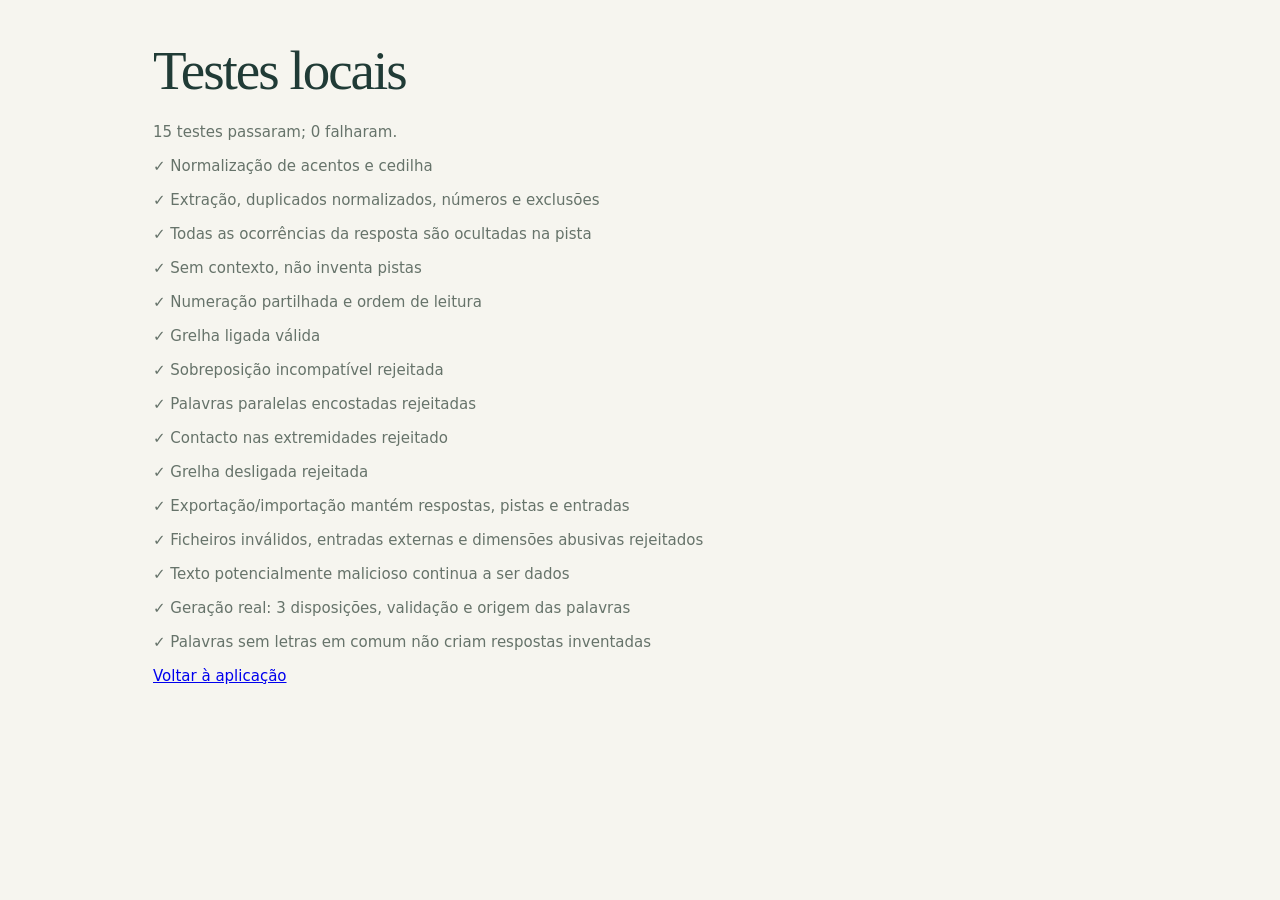
==== tests.html @ 87941874 "Publicar aplicação Entrelinhas com gerador, jogo e testes locais" ====
<!doctype html><html lang="pt-PT"><head><meta charset="utf-8"><meta name="viewport" content="width=device-width, initial-scale=1"><title>Entrelinhas — Testes locais</title><link rel="stylesheet" href="styles.css"><script defer src="app.js"></script><script defer src="tests.js"></script></head><body><main><h1>Testes locais</h1><p id="summary" role="status">A executar testes…</p><div id="results"></div><a href="index.html">Voltar à aplicação</a></main></body></html>
---- styles.css ----
:root{--ink:#203b36;--green:#24594b;--muted:#66736a;--paper:#f6f5ef;--line:#dedfd3;--lime:#e8efbc}*{box-sizing:border-box}body{margin:0;background:var(--paper);color:var(--ink);font:15px/1.6 system-ui,-apple-system,BlinkMacSystemFont,"Segoe UI",sans-serif}header,footer{max-width:1160px;margin:auto;padding:26px 32px;display:flex;justify-content:space-between;align-items:center}header{border-bottom:1px solid var(--line)}.brand{font-weight:750;font-size:27px;letter-spacing:-1.3px;text-decoration:none;color:var(--ink)}.brand-icon{display:inline-flex;background:var(--green);color:white;border-radius:8px;width:33px;height:33px;align-items:center;justify-content:center;margin-right:10px;font-size:27px}.brand-dot{color:#7d9765}.privacy{font-size:12px;color:var(--muted)}main{max-width:1030px;margin:auto;padding:42px 28px}.intro{padding:0 0 32px;position:relative}.intro:after{content:'A B C\A  R\A  T E X T O';white-space:pre;position:absolute;right:45px;top:5px;transform:rotate(8deg);color:#d5ddc8;font:700 34px/1.4 monospace;letter-spacing:15px;pointer-events:none}.eyebrow{font-size:10px;letter-spacing:2px;font-weight:750;color:#637857;margin:0 0 10px}h1{font:normal 55px/1.05 Georgia,serif;letter-spacing:-2px;margin:0 0 20px}h2{font:normal 29px/1.2 Georgia,serif;margin:0}p{margin:10px 0;color:var(--muted)}.intro>p:last-child{font-size:16px}.steps{display:flex;border-bottom:1px solid var(--line);margin:3px 0 24px}.steps button{flex:1;border:0;border-bottom:3px solid transparent;border-radius:0;padding:16px 10px;background:transparent;color:var(--muted);text-align:left}.steps button[aria-current]{border-color:var(--green);color:var(--green)}.steps b{margin-right:12px;font:12px monospace}.steps button:disabled{opacity:.5}section{background:#fffefb;border:1px solid var(--line);border-radius:12px;padding:30px;box-shadow:0 5px 16px #253f3304}.panel-head{display:flex;justify-content:space-between;align-items:center;gap:16px;margin-bottom:24px}label{display:block;font-size:13px;font-weight:600;margin:12px 0 7px}textarea,input[type=number],.candidate input[type=text]{font:inherit;border:1px solid #d5d9cd;border-radius:7px;background:#fff;color:var(--ink);padding:12px;width:100%}textarea{resize:vertical;line-height:1.7}textarea::placeholder{color:#8a9188}button,.import-btn{font:600 13px/1.4 system-ui;cursor:pointer;border-radius:6px;padding:11px 16px;transition:background .15s}button:disabled{cursor:default;opacity:.5}.primary{background:var(--green);color:white;border:1px solid var(--green)}.primary:hover{background:#183f34}.secondary{background:transparent;color:var(--green);border:1px solid var(--line)}.secondary:hover{background:#eef1e5}.text-btn,.import-btn{background:none;border:0;color:var(--green);padding:6px;font-size:12px}.under,.panel-footer{display:flex;justify-content:space-between;align-items:center;gap:16px}.under{font-size:11px;color:var(--muted);margin:6px 0 20px}.panel-footer{border-top:1px solid var(--line);margin-top:25px;padding-top:22px}.panel-footer>span{font-size:11px;color:var(--muted)}details{background:#f6f7f0;padding:14px 16px;border-radius:7px}summary{cursor:pointer;font-size:13px;font-weight:600}.settings{display:grid;grid-template-columns:repeat(3,1fr);gap:15px}.hint{font-size:12px}.bottom-bar{display:flex;align-items:center;gap:15px;margin:15px 0 30px}.save{display:flex;align-items:center;gap:7px;font-size:12px;font-weight:400;margin:0}.import-btn{margin-left:auto}.note{display:flex;gap:20px;padding:20px 24px;background:#ebeedf;border-radius:8px}.note>span{font-size:30px;color:#76875b}.note strong{font-family:Georgia,serif;font-weight:400;font-size:18px}.note p{font-size:12px;margin:3px 0}footer{font-size:14px;border-top:1px solid var(--line)}footer small{margin-left:12px;color:var(--muted)}footer a{color:var(--green);font-size:12px}#status:empty{display:none}#status{padding:10px 15px;border-left:3px solid #69824e;background:#eef1e4;color:var(--ink)}.candidate{display:grid;grid-template-columns:24px 150px 1fr;gap:10px;align-items:center;border-bottom:1px solid var(--line);padding:12px 0}.candidate label{margin:0}.candidate small{display:block;color:var(--muted);font-size:10px;font-weight:400}.candidate input[type=text]{font-size:13px}.badge{background:var(--lime);padding:5px 12px;border-radius:20px;font-size:12px}progress{width:100%;margin-top:15px;accent-color:var(--green)}.game{display:grid;grid-template-columns:minmax(0,1.4fr) minmax(200px,1fr);gap:28px}#gridViewport{overflow:auto;padding:3px}#grid{display:grid;gap:1px;background:#33473d;border:2px solid #33473d;width:max-content}.cell{position:relative;width:34px;height:34px;background:#fffef8}.cell.wall{background:#33473d}.cell input{width:100%;height:100%;padding:7px 0 0;text-align:center;border:0;border-radius:0;font:bold 19px system-ui;background:transparent;color:var(--ink);text-transform:uppercase}.cell small{position:absolute;top:0;left:3px;font:9px system-ui;pointer-events:none}.cell.active{background:#e7edca}.cell.wrong:after{content:'×';position:absolute;right:0;top:-3px;color:#a32d23;font-size:13px;pointer-events:none}.cell.correct:after{content:'✓';position:absolute;right:0;top:-2px;color:#356643;font-size:10px;pointer-events:none}.cell input:focus{outline:3px solid #d6a845;outline-offset:-3px;background:#f8e7aa}.clue{display:block;text-align:left;width:100%;border:0;background:transparent;color:var(--ink);font-weight:400;padding:8px;margin:3px 0;font-size:12px}.clue.active{background:#e7edca;border-radius:5px}.clue strong{margin-right:7px}#clues h3{font-size:13px;margin:14px 0 6px}.active-clue{background:#eef1e4;padding:10px;font-size:13px;min-height:40px}.actions,.export{display:flex;flex-wrap:wrap;gap:8px;margin-top:20px}.export{border-top:1px solid var(--line);padding-top:14px}button:focus-visible,a:focus-visible,summary:focus-visible,input:focus-visible,textarea:focus-visible{outline:3px solid #b88626;outline-offset:3px}[hidden]{display:none!important}#printArea{display:none}@media(max-width:700px){header,footer{padding:18px}.privacy{font-size:10px;max-width:120px;text-align:right}main{padding:28px 14px}.intro:after{display:none}h1{font-size:44px}section{padding:20px 16px}.panel-head{flex-wrap:wrap}h2{font-size:25px}.steps button{font-size:11px;padding:14px 4px}.steps b{margin-right:4px}.candidate{grid-template-columns:24px 1fr}.candidate input[type=text]{grid-column:2}.game{grid-template-columns:1fr}.bottom-bar{flex-wrap:wrap}.import-btn{margin-left:0}.settings{gap:8px}.settings label{font-size:11px}footer small{display:none}.under{align-items:flex-start}#count{white-space:nowrap}}@media print{body{background:white;color:black}header,footer,main>*{display:none!important}main{padding:0;max-width:none}main>#printArea{display:block!important}#printArea h1{font-size:28px;letter-spacing:0}#printArea table{border-collapse:collapse;margin:20px 0;break-inside:avoid}#printArea td{width:23px;height:23px;border:1px solid #111;position:relative;text-align:center;font:14px monospace}#printArea td.black{background:#222!important;print-color-adjust:exact;-webkit-print-color-adjust:exact}#printArea td small{position:absolute;top:0;left:2px;font:7px sans-serif}#printArea .print-clues{columns:2;font-size:11px}#printArea p{color:black}#printArea h3{break-after:avoid}}
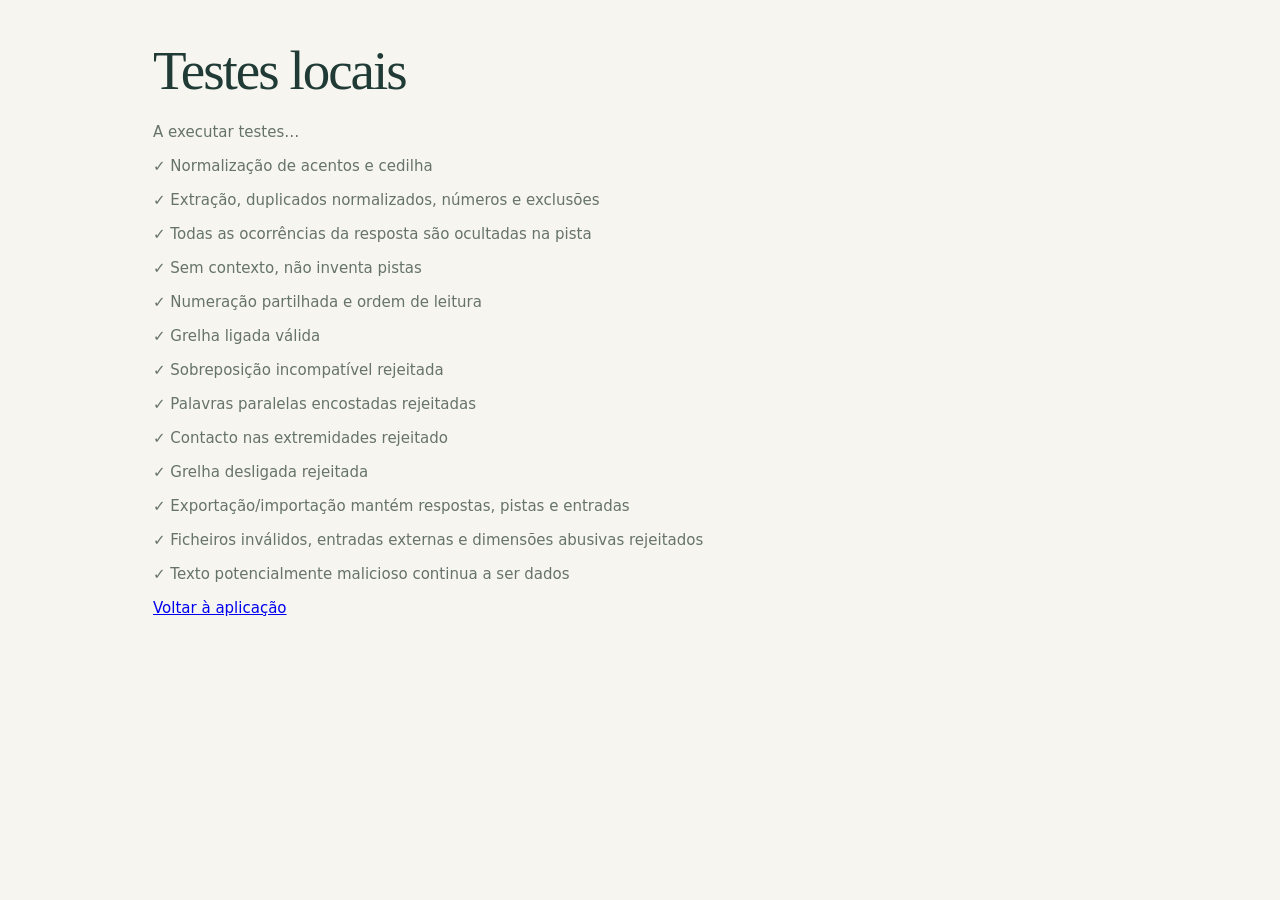
==== commit 07a4aa04: "Atualizar versões dos recursos para evitar mistura de código em cache" ====
--- a/tests.html
+++ b/tests.html
@@ -1 +1 @@
-<!doctype html><html lang="pt-PT"><head><meta charset="utf-8"><meta name="viewport" content="width=device-width, initial-scale=1"><title>Entrelinhas — Testes locais</title><link rel="stylesheet" href="styles.css"><script defer src="app.js"></script><script defer src="tests.js"></script></head><body><main><h1>Testes locais</h1><p id="summary" role="status">A executar testes…</p><div id="results"></div><a href="index.html">Voltar à aplicação</a></main></body></html>
+<!doctype html><html lang="pt-PT"><head><meta charset="utf-8"><meta name="viewport" content="width=device-width, initial-scale=1"><title>Entrelinhas — Testes locais</title><link rel="stylesheet" href="styles.css?v=20261027"><script defer src="app.js?v=20261027"></script><script defer src="tests.js?v=20261027"></script></head><body><main><h1>Testes locais</h1><p id="summary" role="status">A executar testes…</p><div id="results"></div><a href="index.html">Voltar à aplicação</a></main></body></html>
--- a/styles.css
+++ b/styles.css
@@ -1 +1,4 @@
-:root{--ink:#203b36;--green:#24594b;--muted:#66736a;--paper:#f6f5ef;--line:#dedfd3;--lime:#e8efbc}*{box-sizing:border-box}body{margin:0;background:var(--paper);color:var(--ink);font:15px/1.6 system-ui,-apple-system,BlinkMacSystemFont,"Segoe UI",sans-serif}header,footer{max-width:1160px;margin:auto;padding:26px 32px;display:flex;justify-content:space-between;align-items:center}header{border-bottom:1px solid var(--line)}.brand{font-weight:750;font-size:27px;letter-spacing:-1.3px;text-decoration:none;color:var(--ink)}.brand-icon{display:inline-flex;background:var(--green);color:white;border-radius:8px;width:33px;height:33px;align-items:center;justify-content:center;margin-right:10px;font-size:27px}.brand-dot{color:#7d9765}.privacy{font-size:12px;color:var(--muted)}main{max-width:1030px;margin:auto;padding:42px 28px}.intro{padding:0 0 32px;position:relative}.intro:after{content:'A B C\A  R\A  T E X T O';white-space:pre;position:absolute;right:45px;top:5px;transform:rotate(8deg);color:#d5ddc8;font:700 34px/1.4 monospace;letter-spacing:15px;pointer-events:none}.eyebrow{font-size:10px;letter-spacing:2px;font-weight:750;color:#637857;margin:0 0 10px}h1{font:normal 55px/1.05 Georgia,serif;letter-spacing:-2px;margin:0 0 20px}h2{font:normal 29px/1.2 Georgia,serif;margin:0}p{margin:10px 0;color:var(--muted)}.intro>p:last-child{font-size:16px}.steps{display:flex;border-bottom:1px solid var(--line);margin:3px 0 24px}.steps button{flex:1;border:0;border-bottom:3px solid transparent;border-radius:0;padding:16px 10px;background:transparent;color:var(--muted);text-align:left}.steps button[aria-current]{border-color:var(--green);color:var(--green)}.steps b{margin-right:12px;font:12px monospace}.steps button:disabled{opacity:.5}section{background:#fffefb;border:1px solid var(--line);border-radius:12px;padding:30px;box-shadow:0 5px 16px #253f3304}.panel-head{display:flex;justify-content:space-between;align-items:center;gap:16px;margin-bottom:24px}label{display:block;font-size:13px;font-weight:600;margin:12px 0 7px}textarea,input[type=number],.candidate input[type=text]{font:inherit;border:1px solid #d5d9cd;border-radius:7px;background:#fff;color:var(--ink);padding:12px;width:100%}textarea{resize:vertical;line-height:1.7}textarea::placeholder{color:#8a9188}button,.import-btn{font:600 13px/1.4 system-ui;cursor:pointer;border-radius:6px;padding:11px 16px;transition:background .15s}button:disabled{cursor:default;opacity:.5}.primary{background:var(--green);color:white;border:1px solid var(--green)}.primary:hover{background:#183f34}.secondary{background:transparent;color:var(--green);border:1px solid var(--line)}.secondary:hover{background:#eef1e5}.text-btn,.import-btn{background:none;border:0;color:var(--green);padding:6px;font-size:12px}.under,.panel-footer{display:flex;justify-content:space-between;align-items:center;gap:16px}.under{font-size:11px;color:var(--muted);margin:6px 0 20px}.panel-footer{border-top:1px solid var(--line);margin-top:25px;padding-top:22px}.panel-footer>span{font-size:11px;color:var(--muted)}details{background:#f6f7f0;padding:14px 16px;border-radius:7px}summary{cursor:pointer;font-size:13px;font-weight:600}.settings{display:grid;grid-template-columns:repeat(3,1fr);gap:15px}.hint{font-size:12px}.bottom-bar{display:flex;align-items:center;gap:15px;margin:15px 0 30px}.save{display:flex;align-items:center;gap:7px;font-size:12px;font-weight:400;margin:0}.import-btn{margin-left:auto}.note{display:flex;gap:20px;padding:20px 24px;background:#ebeedf;border-radius:8px}.note>span{font-size:30px;color:#76875b}.note strong{font-family:Georgia,serif;font-weight:400;font-size:18px}.note p{font-size:12px;margin:3px 0}footer{font-size:14px;border-top:1px solid var(--line)}footer small{margin-left:12px;color:var(--muted)}footer a{color:var(--green);font-size:12px}#status:empty{display:none}#status{padding:10px 15px;border-left:3px solid #69824e;background:#eef1e4;color:var(--ink)}.candidate{display:grid;grid-template-columns:24px 150px 1fr;gap:10px;align-items:center;border-bottom:1px solid var(--line);padding:12px 0}.candidate label{margin:0}.candidate small{display:block;color:var(--muted);font-size:10px;font-weight:400}.candidate input[type=text]{font-size:13px}.badge{background:var(--lime);padding:5px 12px;border-radius:20px;font-size:12px}progress{width:100%;margin-top:15px;accent-color:var(--green)}.game{display:grid;grid-template-columns:minmax(0,1.4fr) minmax(200px,1fr);gap:28px}#gridViewport{overflow:auto;padding:3px}#grid{display:grid;gap:1px;background:#33473d;border:2px solid #33473d;width:max-content}.cell{position:relative;width:34px;height:34px;background:#fffef8}.cell.wall{background:#33473d}.cell input{width:100%;height:100%;padding:7px 0 0;text-align:center;border:0;border-radius:0;font:bold 19px system-ui;background:transparent;color:var(--ink);text-transform:uppercase}.cell small{position:absolute;top:0;left:3px;font:9px system-ui;pointer-events:none}.cell.active{background:#e7edca}.cell.wrong:after{content:'×';position:absolute;right:0;top:-3px;color:#a32d23;font-size:13px;pointer-events:none}.cell.correct:after{content:'✓';position:absolute;right:0;top:-2px;color:#356643;font-size:10px;pointer-events:none}.cell input:focus{outline:3px solid #d6a845;outline-offset:-3px;background:#f8e7aa}.clue{display:block;text-align:left;width:100%;border:0;background:transparent;color:var(--ink);font-weight:400;padding:8px;margin:3px 0;font-size:12px}.clue.active{background:#e7edca;border-radius:5px}.clue strong{margin-right:7px}#clues h3{font-size:13px;margin:14px 0 6px}.active-clue{background:#eef1e4;padding:10px;font-size:13px;min-height:40px}.actions,.export{display:flex;flex-wrap:wrap;gap:8px;margin-top:20px}.export{border-top:1px solid var(--line);padding-top:14px}button:focus-visible,a:focus-visible,summary:focus-visible,input:focus-visible,textarea:focus-visible{outline:3px solid #b88626;outline-offset:3px}[hidden]{display:none!important}#printArea{display:none}@media(max-width:700px){header,footer{padding:18px}.privacy{font-size:10px;max-width:120px;text-align:right}main{padding:28px 14px}.intro:after{display:none}h1{font-size:44px}section{padding:20px 16px}.panel-head{flex-wrap:wrap}h2{font-size:25px}.steps button{font-size:11px;padding:14px 4px}.steps b{margin-right:4px}.candidate{grid-template-columns:24px 1fr}.candidate input[type=text]{grid-column:2}.game{grid-template-columns:1fr}.bottom-bar{flex-wrap:wrap}.import-btn{margin-left:0}.settings{gap:8px}.settings label{font-size:11px}footer small{display:none}.under{align-items:flex-start}#count{white-space:nowrap}}@media print{body{background:white;color:black}header,footer,main>*{display:none!important}main{padding:0;max-width:none}main>#printArea{display:block!important}#printArea h1{font-size:28px;letter-spacing:0}#printArea table{border-collapse:collapse;margin:20px 0;break-inside:avoid}#printArea td{width:23px;height:23px;border:1px solid #111;position:relative;text-align:center;font:14px monospace}#printArea td.black{background:#222!important;print-color-adjust:exact;-webkit-print-color-adjust:exact}#printArea td small{position:absolute;top:0;left:2px;font:7px sans-serif}#printArea .print-clues{columns:2;font-size:11px}#printArea p{color:black}#printArea h3{break-after:avoid}}
+:root{--ink:#203b36;--green:#24594b;--muted:#66736a;--paper:#f6f5ef;--line:#dedfd3;--lime:#e8efbc}*{box-sizing:border-box}body{margin:0;background:var(--paper);color:var(--ink);font:15px/1.6 system-ui,-apple-system,BlinkMacSystemFont,"Segoe UI",sans-serif}header,footer{max-width:1160px;margin:auto;padding:26px 32px;display:flex;justify-content:space-between;align-items:center}header{border-bottom:1px solid var(--line)}.brand{font-weight:750;font-size:27px;letter-spacing:-1.3px;text-decoration:none;color:var(--ink)}.brand-icon{display:inline-flex;background:var(--green);color:white;border-radius:8px;width:33px;height:33px;align-items:center;justify-content:center;margin-right:10px;font-size:27px}.brand-dot{color:#7d9765}.privacy{font-size:12px;color:var(--muted)}main{max-width:1030px;margin:auto;padding:42px 28px}.intro{padding:0 0 32px;position:relative}.intro:after{content:'A B C\A  R\A  T E X T O';white-space:pre;position:absolute;right:45px;top:5px;transform:rotate(8deg);color:#d5ddc8;font:700 34px/1.4 monospace;letter-spacing:15px;pointer-events:none}.eyebrow{font-size:10px;letter-spacing:2px;font-weight:750;color:#637857;margin:0 0 10px}h1{font:normal 55px/1.05 Georgia,serif;letter-spacing:-2px;margin:0 0 20px}h2{font:normal 29px/1.2 Georgia,serif;margin:0}p{margin:10px 0;color:var(--muted)}.intro>p:last-child{font-size:16px}.steps{display:flex;border-bottom:1px solid var(--line);margin:3px 0 24px}.steps button{flex:1;border:0;border-bottom:3px solid transparent;border-radius:0;padding:16px 10px;background:transparent;color:var(--muted);text-align:left}.steps button[aria-current]{border-color:var(--green);color:var(--green)}.steps b{margin-right:12px;font:12px monospace}.steps button:disabled{opacity:.5}section{background:#fffefb;border:1px solid var(--line);border-radius:12px;padding:30px;box-shadow:0 5px 16px #253f3304}.panel-head{display:flex;justify-content:space-between;align-items:center;gap:16px;margin-bottom:24px}label{display:block;font-size:13px;font-weight:600;margin:12px 0 7px}textarea,input[type=number],.candidate input[type=text]{font:inherit;border:1px solid #d5d9cd;border-radius:7px;background:#fff;color:var(--ink);padding:12px;width:100%}textarea{resize:vertical;line-height:1.7}textarea::placeholder{color:#8a9188}button,.import-btn{font:600 13px/1.4 system-ui;cursor:pointer;border-radius:6px;padding:11px 16px;transition:background .15s}button:disabled{cursor:default;opacity:.5}.primary{background:var(--green);color:white;border:1px solid var(--green)}.primary:hover{background:#183f34}.secondary{background:transparent;color:var(--green);border:1px solid var(--line)}.secondary:hover{background:#eef1e5}.text-btn,.import-btn{background:none;border:0;color:var(--green);padding:6px;font-size:12px}.under,.panel-footer{display:flex;justify-content:space-between;align-items:center;gap:16px}.under{font-size:11px;color:var(--muted);margin:6px 0 20px}.panel-footer{border-top:1px solid var(--line);margin-top:25px;padding-top:22px}.panel-footer>span{font-size:11px;color:var(--muted)}details{background:#f6f7f0;padding:14px 16px;border-radius:7px}summary{cursor:pointer;font-size:13px;font-weight:600}.settings{display:grid;grid-template-columns:repeat(3,1fr);gap:15px}.hint{font-size:12px}.bottom-bar{display:flex;align-items:center;gap:15px;margin:15px 0 30px}.save{display:flex;align-items:center;gap:7px;font-size:12px;font-weight:400;margin:0}.import-btn{margin-left:auto}.note{display:flex;gap:20px;padding:20px 24px;background:#ebeedf;border-radius:8px}.note>span{font-size:30px;color:#76875b}.note strong{font-family:Georgia,serif;font-weight:400;font-size:18px}.note p{font-size:12px;margin:3px 0}footer{font-size:14px;border-top:1px solid var(--line)}footer small{margin-left:12px;color:var(--muted)}footer a{color:var(--green);font-size:12px}#status:empty{display:none}#status{padding:10px 15px;border-left:3px solid #69824e;background:#eef1e4;color:var(--ink)}.candidate{display:grid;grid-template-columns:24px 150px 1fr;gap:10px;align-items:center;border-bottom:1px solid var(--line);padding:12px 0}.candidate label{margin:0}.candidate small{display:block;color:var(--muted);font-size:10px;font-weight:400}.candidate input[type=text]{font-size:13px}.badge{background:var(--lime);padding:5px 12px;border-radius:20px;font-size:12px}progress{width:100%;margin-top:15px;accent-color:var(--green)}.game{display:grid;grid-template-columns:minmax(0,1.4fr) minmax(200px,1fr);gap:28px}#gridViewport{overflow:auto;padding:3px}#grid{display:grid;gap:1px;background:#33473d;border:2px solid #33473d;width:max-content}.cell{position:relative;width:var(--cell-size,34px);height:var(--cell-size,34px);background:#fffef8}.cell.wall{background:#33473d}.cell input{width:100%;height:100%;padding:7px 0 0;text-align:center;border:0;border-radius:0;font:bold 19px system-ui;background:transparent;color:var(--ink);text-transform:uppercase}.cell small{position:absolute;top:0;left:3px;font:9px system-ui;pointer-events:none}.cell.active{background:#e7edca}.cell.wrong:after{content:'×';position:absolute;right:0;top:-3px;color:#a32d23;font-size:13px;pointer-events:none}.cell.correct:after{content:'✓';position:absolute;right:0;top:-2px;color:#356643;font-size:10px;pointer-events:none}.cell input:focus{outline:3px solid #d6a845;outline-offset:-3px;background:#f8e7aa}.clue{display:block;text-align:left;width:100%;border:0;background:transparent;color:var(--ink);font-weight:400;padding:8px;margin:3px 0;font-size:12px}.clue.active{background:#e7edca;border-radius:5px}.clue strong{margin-right:7px}#clues h3{font-size:13px;margin:14px 0 6px}.active-clue{background:#eef1e4;padding:10px;font-size:13px;min-height:40px}.actions,.export{display:flex;flex-wrap:wrap;gap:8px;margin-top:20px}.export{border-top:1px solid var(--line);padding-top:14px}button:focus-visible,a:focus-visible,summary:focus-visible,input:focus-visible,textarea:focus-visible{outline:3px solid #b88626;outline-offset:3px}[hidden]{display:none!important}#printArea{display:none}@media(max-width:700px){header,footer{padding:18px}.privacy{font-size:10px;max-width:120px;text-align:right}main{padding:28px 14px}.intro:after{display:none}h1{font-size:44px}section{padding:20px 16px}.panel-head{flex-wrap:wrap}h2{font-size:25px}.steps button{font-size:11px;padding:14px 4px}.steps b{margin-right:4px}.candidate{grid-template-columns:24px 1fr}.candidate input[type=text]{grid-column:2}.game{grid-template-columns:1fr}.bottom-bar{flex-wrap:wrap}.import-btn{margin-left:0}.settings{gap:8px}.settings label{font-size:11px}footer small{display:none}.under{align-items:flex-start}#count{white-space:nowrap}}@media print{body{background:white;color:black}header,footer,main>*{display:none!important}main{padding:0;max-width:none}main>#printArea{display:block!important}#printArea h1{font-size:28px;letter-spacing:0}#printArea table{border-collapse:collapse;margin:20px 0;break-inside:avoid}#printArea td{width:23px;height:23px;border:1px solid #111;position:relative;text-align:center;font:14px monospace}#printArea td.black{background:#222!important;print-color-adjust:exact;-webkit-print-color-adjust:exact}#printArea td small{position:absolute;top:0;left:2px;font:7px sans-serif}#printArea .print-clues{columns:2;font-size:11px}#printArea p{color:black}#printArea h3{break-after:avoid}}
+
+.grid-tools{display:flex;align-items:center;justify-content:space-between;gap:16px;flex-wrap:wrap;font-size:12px}.grid-tools label{display:flex;align-items:center;gap:10px;font-size:12px;margin:0}.grid-tools input{width:110px;accent-color:var(--green)}#generationState{display:flex;align-items:center;gap:15px;margin:15px 0}#generationState progress{margin:0;flex:1}.cell input{font-size:clamp(14px,calc(var(--cell-size,34px) * .55),26px)}footer{gap:16px;flex-wrap:wrap}h2:focus{outline:none}
+@media print{#printArea td{width:18px;height:18px;min-width:18px;padding:0}#printArea table{table-layout:fixed}#printArea td small{font-size:6px}}
